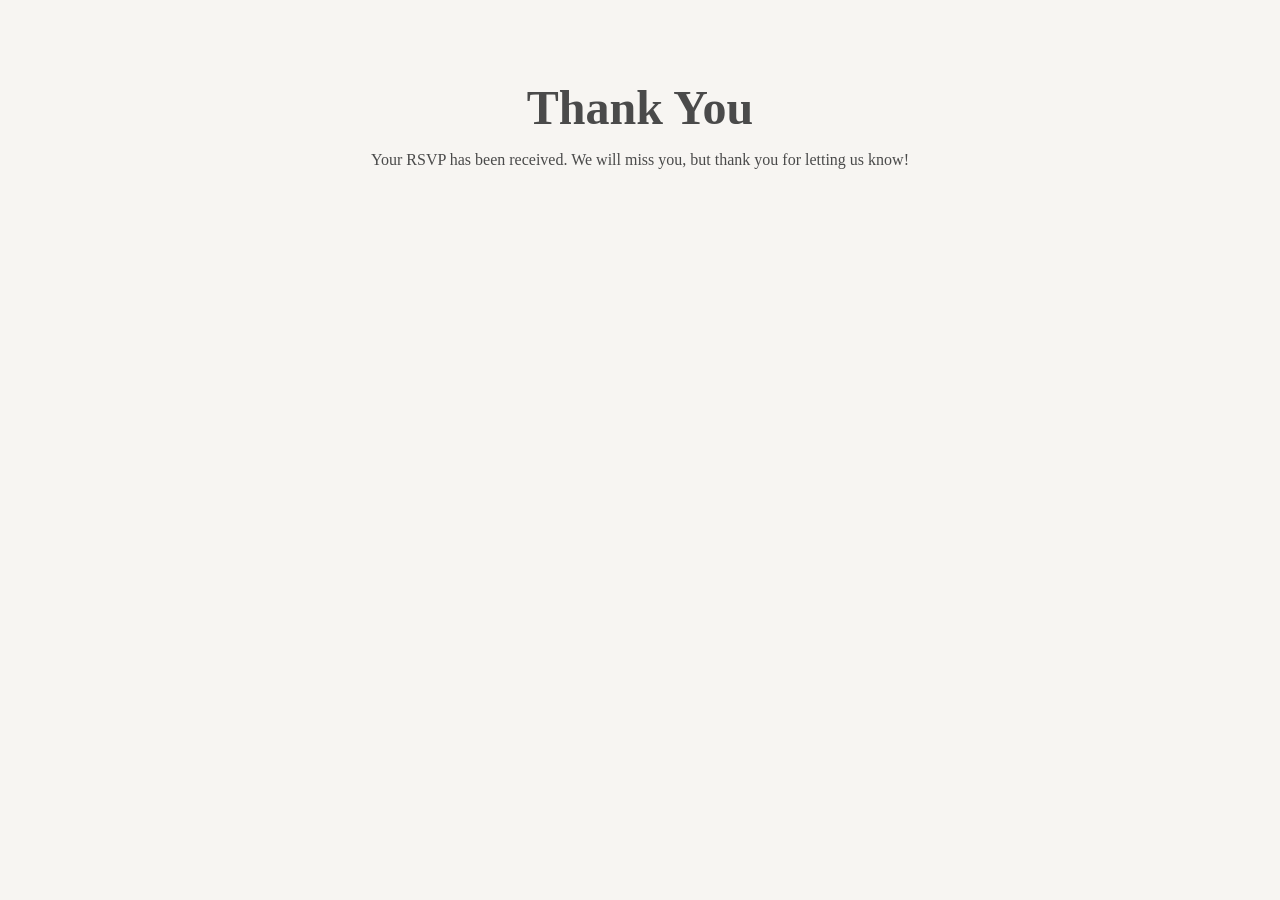
==== thank-you.html @ 8e18b8b6 "add phone number input to RSVP form and update thank-you page message based on RSVP response" ====
<!DOCTYPE html>
<html lang="en">
	<head>
		<link href="https://fonts.googleapis.com/css2?family=Great+Vibes&display=swap" rel="stylesheet">
		<meta charset="UTF-8">
		<meta name="viewport" content="width=device-width, initial-scale=1.0">
		<title>Thank You | Aiman & Azzalea</title>
		<link rel="stylesheet" href="style.css">
	</head>

	<body>
		<!-- TODO: Have the messages be different based on RSVP response -->
		<main class="thank-you-page">
			<section class="thank-you-card">
				<h1 class="cursive-text">Thank You</h1>
				<p id="rsvp-message"></p>
			</section>
		</main>
		<script>
			const params = new URLSearchParams(window.location.search);
			const rsvp = params.get('rsvp');
			const messageEl = document.getElementById('rsvp-message');

			if (rsvp === 'yes') {
				messageEl.textContent = 'Your RSVP has been received. We are so excited to celebrate with you!';
			} else {
				messageEl.textContent = 'Your RSVP has been received. We will miss you, but thank you for letting us know!';
			}
		</script>
	</body>
</html>
---- style.css ----
body {
  font-family: 'Georgia', serif;
  background-color: #f7f5f2;
  color: #4a4a4a;
  text-align: center;
  margin: 0;
}

header {
  background-color: #dde5db;
  padding: 50px 20px;
}

h1 {
  font-size: 3em;
  margin-bottom: 10px;
}

section {
  padding: 40px 20px;
}

a {
  color: #6b8e75;
  text-decoration: none;
  font-weight: bold;
}
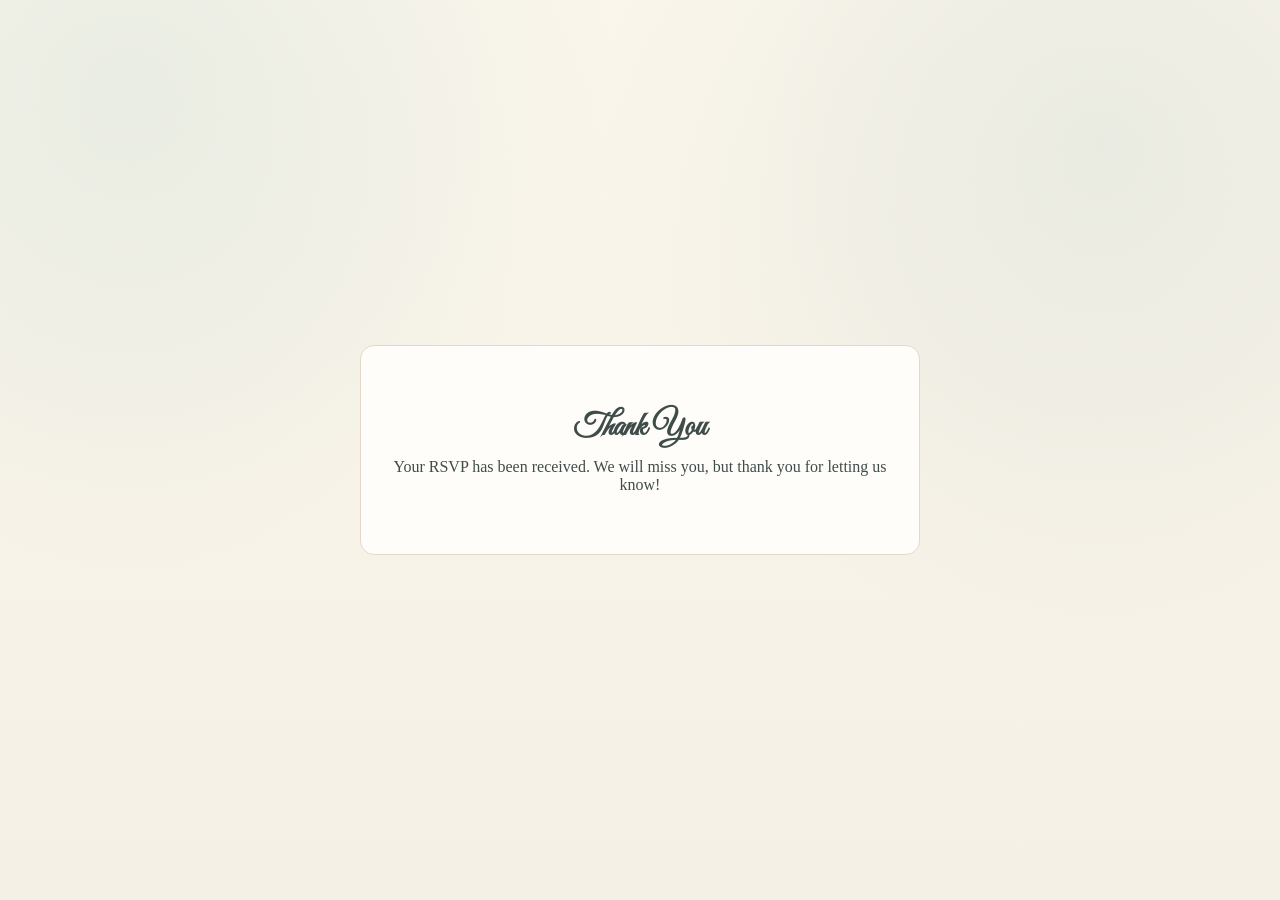
==== commit 24263e9b: "update styles and content for wedding invitation page, including hero section and thank-you page lin" ====
--- a/thank-you.html
+++ b/thank-you.html
@@ -5,7 +5,7 @@
 		<meta charset="UTF-8">
 		<meta name="viewport" content="width=device-width, initial-scale=1.0">
 		<title>Thank You | Aiman & Azzalea</title>
-		<link rel="stylesheet" href="style.css">
+		<link rel="stylesheet" href="style.css?v=20260407c">
 	</head>
 
 	<body>
--- a/style.css
+++ b/style.css
@@ -1,13 +1,33 @@
+:root {
+  --primary: #4d9b93;
+  --accent: #3f7f78;
+  --text: #3f4d4a;
+  --panel: #fffdf9;
+  --panel-border: #e2d9cb;
+}
+
+html {
+  scroll-behavior: smooth;
+}
+
 body {
   font-family: 'Georgia', serif;
-  background-color: #f7f5f2;
-  color: #4a4a4a;
+  background:
+    radial-gradient(circle at 10% 10%, rgba(77, 155, 147, 0.1), transparent 35%),
+    radial-gradient(circle at 86% 16%, rgba(63, 127, 120, 0.09), transparent 38%),
+    linear-gradient(180deg, #fbf6ec 0%, #f8f3e9 55%, #f5f0e5 100%);
+  color: var(--text);
   text-align: center;
   margin: 0;
 }
 
+.cursive-text {
+    font-family: 'Great Vibes', cursive;
+    font-size: 2em;
+}
+
 header {
-  background-color: #dde5db;
+  background-color: #f1ebdf;
   padding: 50px 20px;
 }
 
@@ -20,8 +40,263 @@
   padding: 40px 20px;
 }
 
+.hero {
+  min-height: 100vh;
+  min-height: 100svh;
+  display: flex;
+  flex-direction: column;
+  justify-content: center;
+  align-items: center;
+  gap: 14px;
+  padding: 64px 20px;
+  color: var(--text);
+  background:
+    linear-gradient(160deg, rgba(251, 245, 234, 0.97), rgba(246, 239, 226, 0.96)),
+    radial-gradient(circle at 85% 25%, rgba(77, 155, 147, 0.14), transparent 46%);
+  position: relative;
+  overflow: hidden;
+}
+
+.hero::before,
+.hero::after {
+  content: '';
+  position: absolute;
+  border-radius: 999px;
+  pointer-events: none;
+}
+
+.hero::before {
+  width: 340px;
+  height: 340px;
+  background: rgba(77, 155, 147, 0.11);
+  top: -110px;
+  right: -70px;
+}
+
+.hero::after {
+  width: 260px;
+  height: 260px;
+  background: rgba(63, 127, 120, 0.1);
+  bottom: -80px;
+  left: -55px;
+}
+
+.hero-kicker,
+.hero-names,
+.hero-date,
+.hero-rsvp-btn {
+  position: relative;
+  z-index: 1;
+}
+
+.hero-kicker {
+  margin: 0;
+  letter-spacing: 0.16em;
+  text-transform: uppercase;
+  color: var(--accent);
+  font-size: 0.95rem;
+  font-weight: bold;
+}
+
+.hero-names {
+  margin: 0;
+  font-size: 8rem;
+  line-height: 1;
+  color: var(--accent);
+  text-shadow: 0 8px 20px rgba(20, 62, 58, 0.18);
+}
+
+.hero-date {
+  margin: 0;
+  font-size: 1.1rem;
+  color: #5c6f6b;
+}
+
+.hero-rsvp-btn {
+  margin-top: 10px;
+  display: inline-block;
+  padding: 12px 28px;
+  border-radius: 999px;
+  background-color: var(--accent);
+  color: #fffdf8;
+  font-weight: bold;
+  text-decoration: none;
+  border: 2px solid rgba(63, 127, 120, 0.42);
+  box-shadow: 0 10px 24px rgba(20, 62, 58, 0.15);
+}
+
+.hero-rsvp-btn:hover {
+  background-color: #356d67;
+}
+
+.content-section {
+  max-width: 940px;
+  margin: 26px auto;
+  border: 1px solid var(--panel-border);
+  border-radius: 18px;
+  background: rgba(255, 252, 246, 0.96);
+  backdrop-filter: blur(2px);
+}
+
+.content-section h2 {
+  color: var(--accent);
+}
+
 a {
-  color: #6b8e75;
+  color: var(--accent);
   text-decoration: none;
   font-weight: bold;
+}
+
+.rsvp-form {
+  max-width: 480px;
+  margin: 24px auto 0;
+  padding: 24px;
+  background-color: var(--panel);
+  border: 1px solid var(--panel-border);
+  border-radius: 12px;
+  text-align: left;
+}
+
+.rsvp-form label,
+.rsvp-form legend {
+  display: block;
+  margin-bottom: 8px;
+  font-weight: bold;
+  color: #3b5550;
+}
+
+.rsvp-form input[type="text"],
+.rsvp-form input[type="tel"],
+.rsvp-form input[type="number"],
+.rsvp-form textarea {
+  width: 100%;
+  box-sizing: border-box;
+  margin-bottom: 16px;
+  padding: 12px;
+  border: 1px solid #d6ccbc;
+  border-radius: 8px;
+  background-color: #fffefb;
+  color: #3d4a47;
+  font-family: 'Georgia', serif;
+  font-size: 1rem;
+}
+
+.rsvp-form input:focus,
+.rsvp-form textarea:focus {
+  outline: none;
+  border-color: var(--primary);
+  box-shadow: 0 0 0 3px rgba(77, 155, 147, 0.2);
+}
+
+.rsvp-form fieldset {
+  border: 1px solid #ddd2c3;
+  border-radius: 8px;
+  margin: 0 0 16px;
+  padding: 12px;
+}
+
+.radio-row {
+  display: flex;
+  gap: 20px;
+}
+
+.radio-row label {
+  display: inline-flex;
+  align-items: center;
+  gap: 8px;
+  margin: 0;
+  font-weight: normal;
+}
+
+.rsvp-form button {
+  width: 100%;
+  border: 0;
+  border-radius: 8px;
+  padding: 12px;
+  background: linear-gradient(135deg, var(--primary), var(--accent));
+  color: #fbf7ef;
+  font-family: 'Georgia', serif;
+  font-size: 1rem;
+  font-weight: bold;
+  cursor: pointer;
+}
+
+.rsvp-form button:hover {
+  filter: brightness(0.95);
+}
+
+.hidden-frame {
+  display: none;
+}
+
+.form-help {
+  margin-top: 12px;
+  font-size: 0.95rem;
+  color: #5c5c5c;
+}
+
+.thank-you-page {
+  min-height: 100vh;
+  display: flex;
+  align-items: center;
+  justify-content: center;
+  padding: 24px;
+  box-sizing: border-box;
+}
+
+.thank-you-card {
+  width: 100%;
+  max-width: 560px;
+  background-color: var(--panel);
+  border: 1px solid var(--panel-border);
+  border-radius: 14px;
+  padding: 36px 28px;
+  box-sizing: border-box;
+}
+
+.thank-you-card p {
+  margin: 10px 0 24px;
+}
+
+.thank-you-link {
+  display: inline-block;
+  padding: 10px 16px;
+  border-radius: 8px;
+  border: 1px solid var(--primary);
+  background-color: #edf5f3;
+}
+
+.thank-you-link:hover {
+  background-color: #e2efec;
+}
+
+@media (max-width: 640px) {
+  .hero {
+    min-height: 100vh;
+    min-height: 100svh;
+    gap: 12px;
+    padding: 52px 18px;
+  }
+
+  .hero-names {
+    font-size: 4.5rem;
+  }
+
+  .hero-date {
+    font-size: 1rem;
+  }
+
+  .content-section {
+    margin: 20px 12px;
+  }
+
+  .rsvp-form {
+    padding: 18px;
+  }
+
+  .radio-row {
+    flex-direction: column;
+    gap: 10px;
+  }
 }
